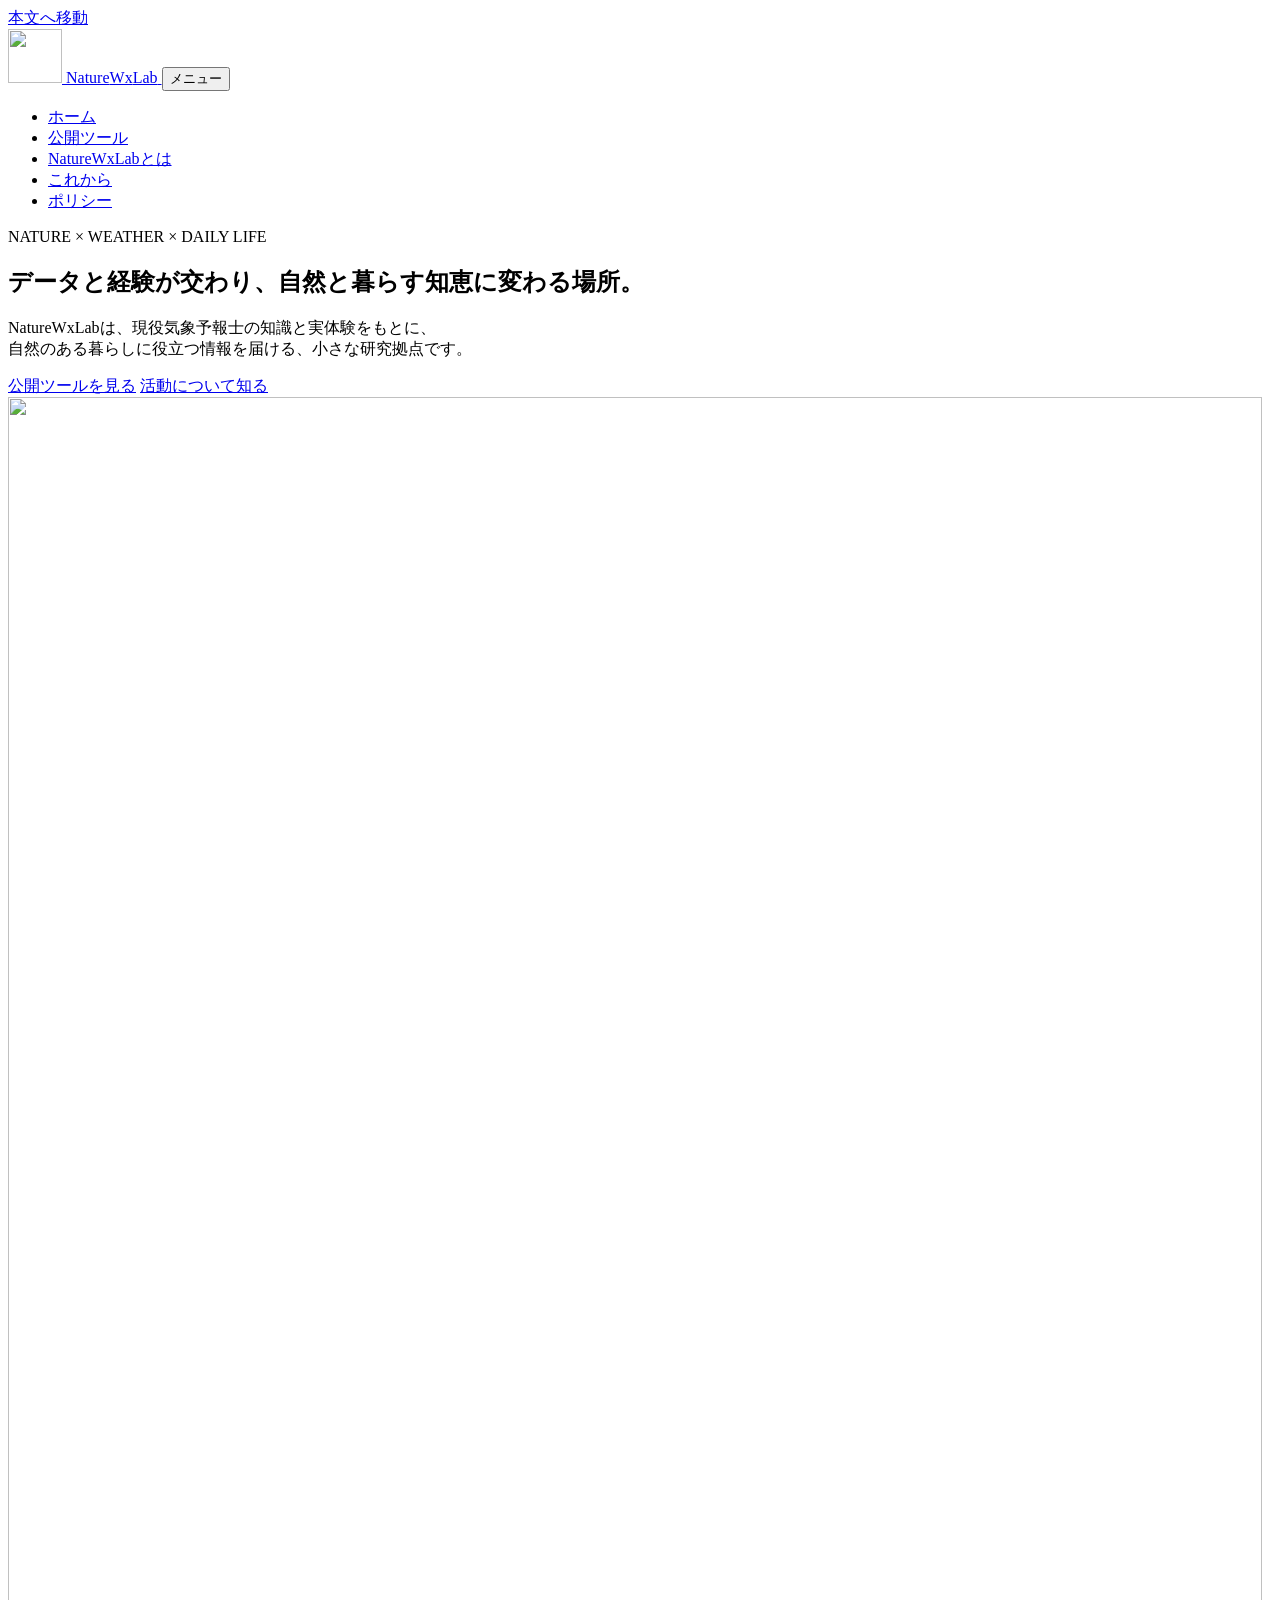
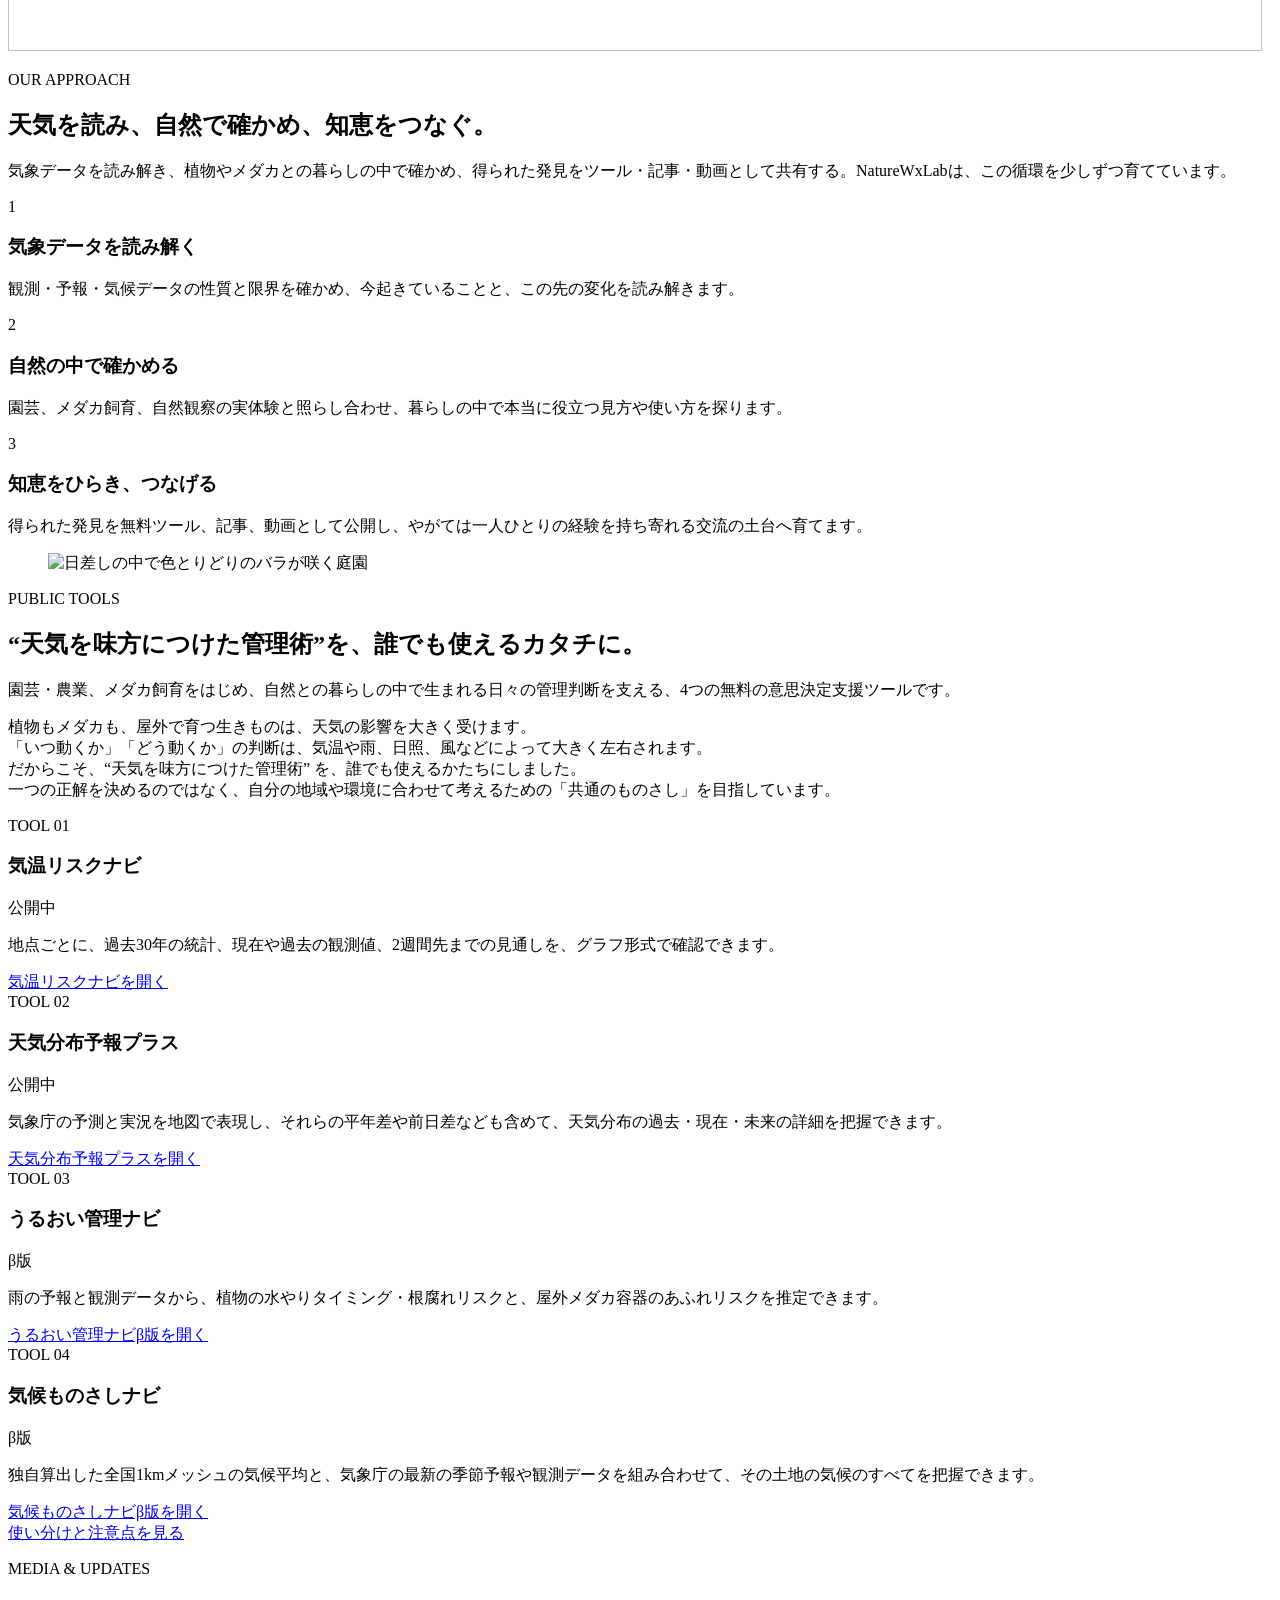
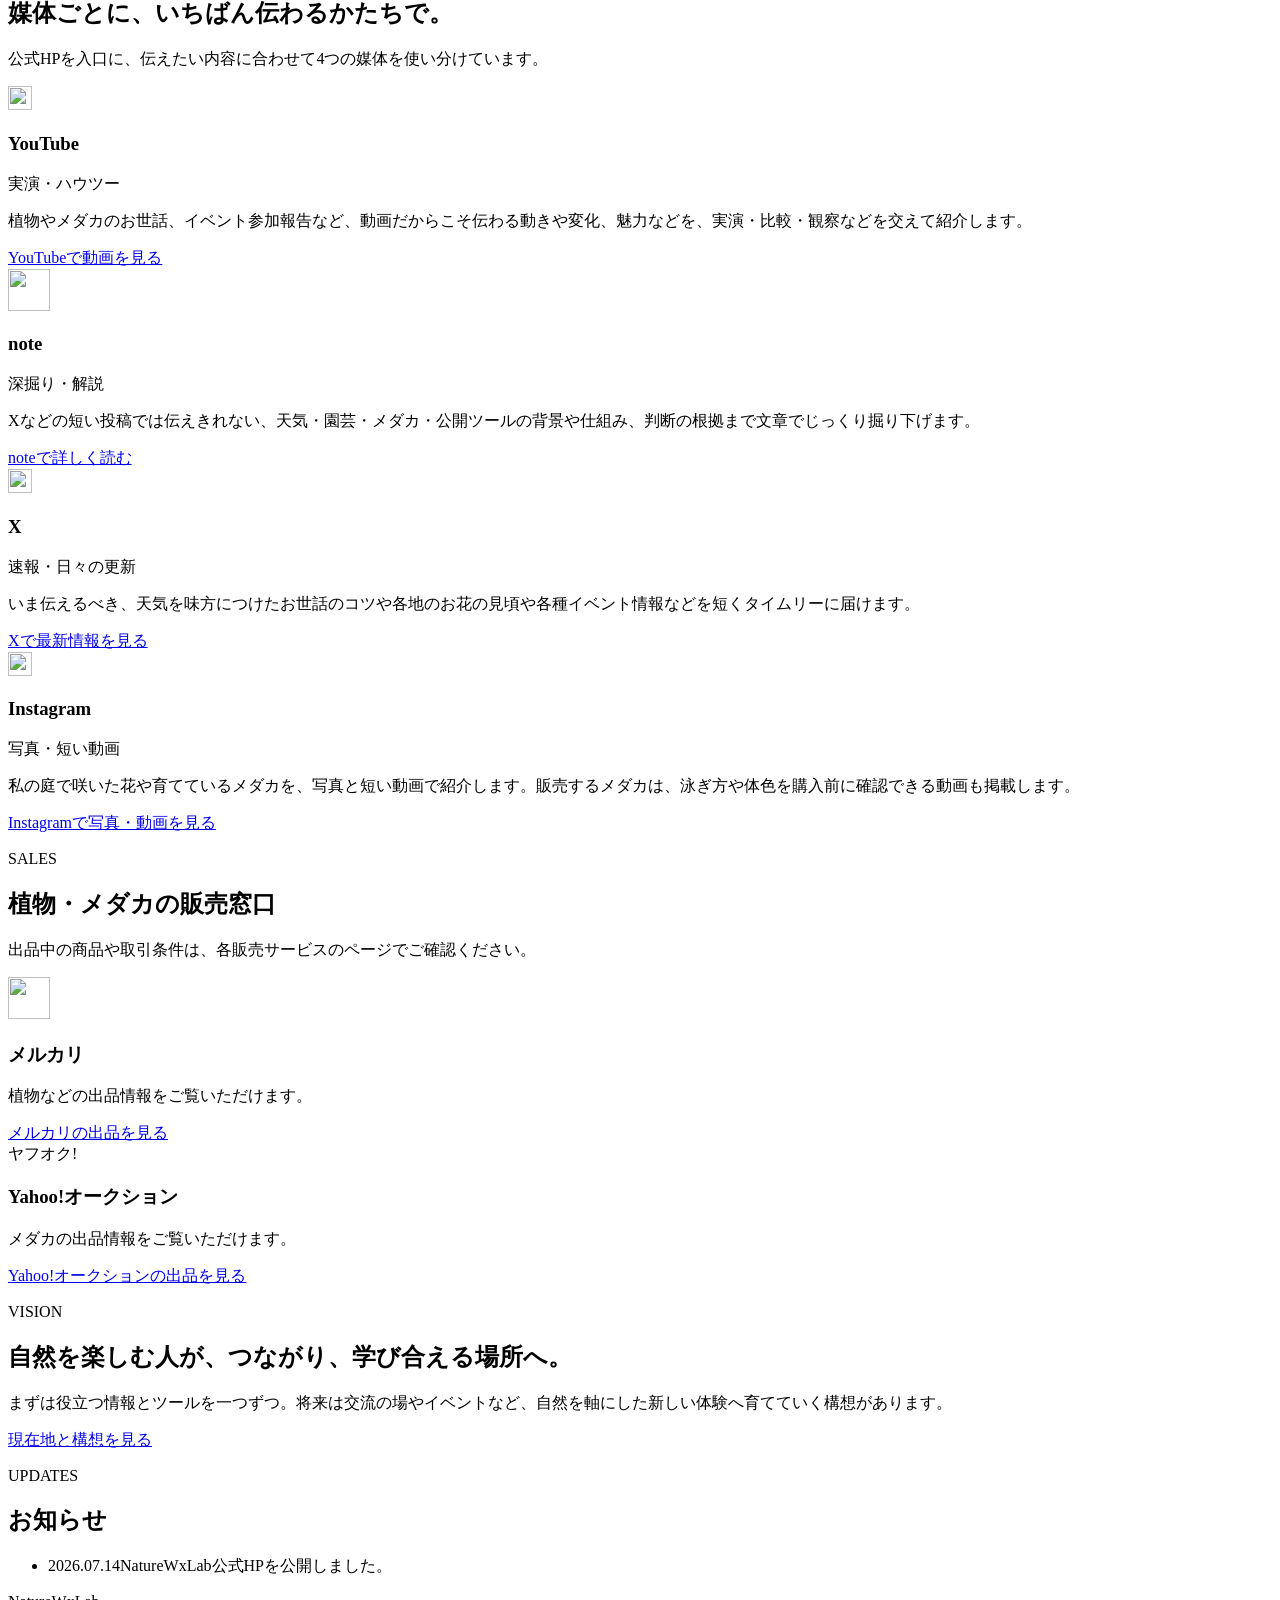
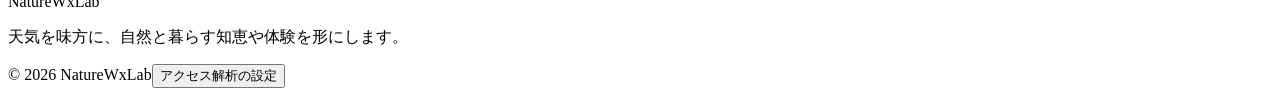
==== site/index.html @ 34688233 "Update site footer message" ====
<!doctype html>
<html lang="ja" itemscope itemtype="https://schema.org/WebSite">
<head>
  <meta charset="utf-8">
  <meta name="viewport" content="width=device-width, initial-scale=1">
  <title>NatureWxLab｜データと経験を、自然と暮らす知恵へ</title>
  <meta itemprop="alternateName" content="気象予報士パパの自然研究所">
  <meta name="description" content="NatureWxLabは、現役気象予報士の知識と実体験をもとに、気象データを自然のある暮らしに役立つ情報、無料ツール、記事、動画へ変えて届ける小さな研究拠点です。">
  <meta name="theme-color" content="#24725d">
  <meta name="robots" content="index,follow,max-image-preview:large">
  <link rel="canonical" href="https://naturewxlab.com/">
  <link rel="icon" href="/assets/icons/naturewxlab-icon.png" type="image/png">
  <link rel="apple-touch-icon" href="/assets/icons/naturewxlab-icon.png">
  <link rel="manifest" href="/site.webmanifest">
  <link rel="stylesheet" href="/assets/css/styles.css?v=20260722-3">
  <meta property="og:type" content="website">
  <meta property="og:locale" content="ja_JP">
  <meta property="og:site_name" content="NatureWxLab">
  <meta property="og:title" content="NatureWxLab｜データと経験を、自然と暮らす知恵へ">
  <meta property="og:description" content="NatureWxLabは、現役気象予報士の知識と実体験をもとに、気象データを自然のある暮らしに役立つ情報、無料ツール、記事、動画へ変えて届ける小さな研究拠点です。">
  <meta property="og:url" content="https://naturewxlab.com/">
  <meta property="og:image" content="https://naturewxlab.com/assets/images/og-image.jpg">
  <meta property="og:image:width" content="1200">
  <meta property="og:image:height" content="630">
  <meta property="og:image:alt" content="NatureWxLab 天気と自然を、毎日の判断につなぐ">
  <meta name="twitter:card" content="summary_large_image">
  <meta name="twitter:title" content="NatureWxLab｜データと経験を、自然と暮らす知恵へ">
  <meta name="twitter:description" content="NatureWxLabは、現役気象予報士の知識と実体験をもとに、気象データを自然のある暮らしに役立つ情報、無料ツール、記事、動画へ変えて届ける小さな研究拠点です。">
  <meta name="twitter:image" content="https://naturewxlab.com/assets/images/og-image.jpg">
  <meta name="twitter:image:alt" content="NatureWxLab 天気と自然を、毎日の判断につなぐ">
  <script src="/assets/js/navigation.js"></script>
  <script defer src="/assets/js/analytics-config.js"></script>
  <script defer src="/assets/js/analytics-consent.js"></script>
</head>
<body>
  <a class="skip-link" href="#main-content">本文へ移動</a>
  <header class="site-header">
    <div class="header-inner">
      <a class="brand" href="/" aria-label="NatureWxLab トップページ" itemprop="url">
        <img src="/assets/icons/naturewxlab-icon.png" width="54" height="54" alt="" aria-hidden="true">
        <span class="brand-wordmark"><span itemprop="name">Nature<span class="brand-wx">Wx</span>Lab</span></span>
      </a>
      <button class="nav-toggle" type="button" aria-expanded="false" aria-controls="global-nav" aria-label="メニューを開く" data-nav-toggle>
        <span class="nav-toggle-icon" aria-hidden="true"><span></span></span>
        <span class="nav-toggle-label">メニュー</span>
      </button>
      <nav class="global-nav" id="global-nav" aria-label="メインメニュー" data-global-nav>
        <ul>
          <li><a href="/" aria-current="page">ホーム</a></li>
          <li><a href="/tools/">公開ツール</a></li>
          <li><a href="/about/">NatureWxLabとは</a></li>
          <li><a href="/vision/">これから</a></li>
          <li><a href="/policy/">ポリシー</a></li>
        </ul>
      </nav>
    </div>
  </header>

  <main id="main-content">
    <section class="hero">
      <div class="section-inner hero-inner">
        <div>
          <p class="eyebrow">NATURE × WEATHER × DAILY LIFE</p>
          <h1>データと経験が交わり、<span>自然と暮らす知恵に変わる<span class="no-break">場所。</span></span></h1>
          <p class="hero-lede">NatureWxLabは、現役気象予報士の知識と実体験をもとに、<br>自然のある暮らしに役立つ情報を届ける、小さな研究拠点です。</p>
          <div class="hero-actions">
            <a class="button" href="/tools/">公開ツールを見る</a>
            <a class="button secondary" href="/about/">活動について知る</a>
          </div>
        </div>
        <div class="hero-visual" aria-hidden="true">
          <picture>
            <img src="/assets/images/hero-family-garden-medaka-v2.png" width="1254" height="1254" alt="" decoding="async" fetchpriority="high">
          </picture>
        </div>
      </div>
    </section>

    <section class="section white" aria-labelledby="approach-title">
      <div class="section-inner">
        <div class="section-heading approach-section-heading">
          <p class="eyebrow">OUR APPROACH</p>
          <h2 id="approach-title" class="home-section-title">天気を読み、自然で確かめ、知恵をつなぐ。</h2>
          <p class="approach-section-copy">気象データを読み解き、植物やメダカとの暮らしの中で確かめ、得られた発見をツール・記事・動画として共有する。NatureWxLabは、この循環を少しずつ育てています。</p>
        </div>
        <div class="cards">
          <article class="card">
            <span class="card-icon" aria-hidden="true">1</span>
            <h3>気象データを読み解く</h3>
            <p>観測・予報・気候データの性質と限界を確かめ、今起きていることと、この先の変化を読み解きます。</p>
          </article>
          <article class="card">
            <span class="card-icon" aria-hidden="true">2</span>
            <h3>自然の中で確かめる</h3>
            <p>園芸、メダカ飼育、自然観察の実体験と照らし合わせ、暮らしの中で本当に役立つ見方や使い方を探ります。</p>
          </article>
          <article class="card">
            <span class="card-icon" aria-hidden="true">3</span>
            <h3>知恵をひらき、つなげる</h3>
            <p>得られた発見を無料ツール、記事、動画として公開し、やがては一人ひとりの経験を持ち寄れる交流の土台へ育てます。</p>
          </article>
        </div>
        <figure class="editorial-photo home-garden-photo">
          <img src="/assets/images/editorial-rose-garden-banner-20260716.jpg" width="2172" height="724" alt="日差しの中で色とりどりのバラが咲く庭園" loading="lazy" decoding="async">
        </figure>
      </div>
    </section>

    <section class="section" aria-labelledby="tools-title">
      <div class="section-inner">
        <div class="section-heading tools-section-heading">
          <p class="eyebrow">PUBLIC TOOLS</p>
          <h2 id="tools-title" class="home-section-title"><span class="heading-line"><span class="tools-title-mobile-line">“天気を味方につけた</span><span class="tools-title-mobile-line">管理術”を、</span></span><span class="heading-line">誰でも使えるカタチに。</span></h2>
          <p>園芸・農業、メダカ飼育をはじめ、自然との暮らしの中で生まれる日々の管理判断を支える、4つの無料の意思決定支援ツールです。</p>
          <p>植物もメダカも、屋外で育つ生きものは、天気の影響を大きく受けます。<br>「いつ動くか」「どう動くか」の判断は、気温や雨、日照、風などによって大きく左右されます。<br>だからこそ、“天気を味方につけた管理術” を、誰でも使えるかたちにしました。<br>一つの正解を決めるのではなく、自分の地域や環境に合わせて考えるための「共通のものさし」を目指しています。</p>
        </div>
        <div class="tools-grid">
          <article class="tool-card">
            <div class="tool-card-top">
              <div><span class="tool-number">TOOL 01</span><h3>気温リスクナビ</h3></div>
              <span class="status">公開中</span>
            </div>
            <p>地点ごとに、過去30年の統計、現在や過去の観測値、2週間先までの見通しを、グラフ形式で確認できます。</p>
            <a class="button compact" href="https://nature-wx-lab.github.io/temperature-risk-navi/" data-track-destination="tool_temperature_risk">気温リスクナビを開く</a>
          </article>
          <article class="tool-card">
            <div class="tool-card-top">
              <div><span class="tool-number">TOOL 02</span><h3>天気分布予報プラス</h3></div>
              <span class="status">公開中</span>
            </div>
            <p>気象庁の予測と実況を地図で表現し、それらの平年差や前日差なども含めて、天気分布の過去・現在・未来の詳細を把握できます。</p>
            <a class="button compact" href="https://nature-wx-lab.github.io/weather-distribution-plus/" data-track-destination="tool_weather_distribution">天気分布予報プラスを開く</a>
          </article>
          <article class="tool-card">
            <div class="tool-card-top">
              <div><span class="tool-number">TOOL 03</span><h3>うるおい管理ナビ</h3></div>
              <span class="status beta">β版</span>
            </div>
            <p>雨の予報と観測データから、植物の水やりタイミング・根腐れリスクと、屋外メダカ容器のあふれリスクを推定できます。</p>
            <a class="button compact" href="https://nature-wx-lab.github.io/water_care/" data-track-destination="tool_water_care">うるおい管理ナビβ版を開く</a>
          </article>
          <article class="tool-card">
            <div class="tool-card-top">
              <div><span class="tool-number">TOOL 04</span><h3>気候ものさしナビ</h3></div>
              <span class="status beta">β版</span>
            </div>
            <p>独自算出した全国1kmメッシュの気候平均と、気象庁の最新の季節予報や観測データを組み合わせて、その土地の気候のすべてを把握できます。</p>
            <a class="button compact" href="https://nature-wx-lab.github.io/climate-outlook-navi/" data-track-destination="tool_climate_outlook">気候ものさしナビβ版を開く</a>
          </article>
        </div>
        <div class="section-actions">
          <a class="button secondary" href="/tools/">使い分けと注意点を見る</a>
        </div>
      </div>
    </section>

    <section class="section white" aria-labelledby="content-title">
      <div class="section-inner">
        <div class="section-heading">
          <p class="eyebrow">MEDIA &amp; UPDATES</p>
          <h2 id="content-title" class="home-section-title">媒体ごとに、いちばん伝わるかたちで。</h2>
          <p>公式HPを入口に、伝えたい内容に合わせて4つの媒体を使い分けています。</p>
        </div>
        <div class="link-grid media-grid">
          <article class="link-card">
            <span class="service-mark youtube" aria-hidden="true"><img src="/assets/icons/social-youtube.svg" width="24" height="24" alt=""></span>
            <h3>YouTube</h3>
            <span class="media-role">実演・ハウツー</span>
            <p>植物やメダカのお世話、イベント参加報告など、動画だからこそ伝わる動きや変化、魅力などを、実演・比較・観察などを交えて紹介します。</p>
            <a href="https://www.youtube.com/@nature_wx_lab" data-track-destination="media_youtube">YouTubeで動画を見る</a>
          </article>
          <article class="link-card">
            <span class="service-mark note" aria-hidden="true"><img src="/assets/icons/social-note.svg" width="42" height="42" alt=""></span>
            <h3>note</h3>
            <span class="media-role">深掘り・解説</span>
            <p>Xなどの短い投稿では伝えきれない、天気・園芸・メダカ・公開ツールの背景や仕組み、判断の根拠まで文章でじっくり掘り下げます。</p>
            <a href="https://note.com/nature_wx_lab" data-track-destination="media_note">noteで詳しく読む</a>
          </article>
          <article class="link-card">
            <span class="service-mark x" aria-hidden="true"><img src="/assets/icons/social-x.svg" width="24" height="24" alt=""></span>
            <h3>X</h3>
            <span class="media-role">速報・日々の更新</span>
            <p>いま伝えるべき、天気を味方につけたお世話のコツや各地のお花の見頃や各種イベント情報などを短くタイムリーに届けます。</p>
            <a href="https://x.com/nature_wx_lab" data-track-destination="media_x">Xで最新情報を見る</a>
          </article>
          <article class="link-card">
            <span class="service-mark instagram" aria-hidden="true"><img src="/assets/icons/social-instagram.svg" width="24" height="24" alt=""></span>
            <h3>Instagram</h3>
            <span class="media-role">写真・短い動画</span>
            <p>私の庭で咲いた花や育てているメダカを、写真と短い動画で紹介します。販売するメダカは、泳ぎ方や体色を購入前に確認できる動画も掲載します。</p>
            <a href="https://www.instagram.com/nature_wx_lab/" data-track-destination="media_instagram">Instagramで写真・動画を見る</a>
          </article>
        </div>
      </div>
    </section>

    <section class="section" aria-labelledby="shop-title">
      <div class="section-inner">
        <div class="section-heading">
          <p class="eyebrow">SALES</p>
          <h2 id="shop-title">植物・メダカの販売窓口</h2>
          <p>出品中の商品や取引条件は、各販売サービスのページでご確認ください。</p>
        </div>
        <div class="tools-grid">
          <article class="link-card">
            <span class="service-mark mercari" aria-hidden="true"><img src="/assets/icons/service-mercari.png" width="42" height="42" alt=""></span>
            <h3>メルカリ</h3>
            <p>植物などの出品情報をご覧いただけます。</p>
            <a href="https://jp.mercari.com/user/profile/474428763" data-track-destination="sales_mercari">メルカリの出品を見る</a>
          </article>
          <article class="link-card">
            <span class="service-mark auction" aria-hidden="true"><span class="auction-wordmark">ヤフオク!</span></span>
            <h3>Yahoo!オークション</h3>
            <p>メダカの出品情報をご覧いただけます。</p>
            <a href="https://auctions.yahoo.co.jp/seller/2Nn3kZv4J22cbfTSoVYSVRRp2M6Ao?user_type=c" data-track-destination="sales_yahoo_auctions">Yahoo!オークションの出品を見る</a>
          </article>
        </div>
      </div>
    </section>

    <section class="section white" aria-labelledby="vision-title">
      <div class="section-inner">
        <div class="vision-panel">
          <div>
            <p class="eyebrow">VISION</p>
            <h2 id="vision-title" class="home-vision-title"><span class="heading-line"><span class="vision-title-mobile-line">自然を楽しむ人が、</span><span class="vision-title-mobile-line">つながり、</span></span><span class="heading-line">学び合える場所へ。</span></h2>
            <p>まずは役立つ情報とツールを一つずつ。将来は交流の場やイベントなど、自然を軸にした新しい体験へ育てていく構想があります。</p>
          </div>
          <div class="section-actions">
            <a class="button" href="/vision/">現在地と構想を見る</a>
          </div>
        </div>
      </div>
    </section>

    <section class="section compact-section" aria-labelledby="updates-title">
      <div class="section-inner">
        <div class="section-heading">
          <p class="eyebrow">UPDATES</p>
          <h2 id="updates-title">お知らせ</h2>
        </div>
        <ul class="updates">
          <li><time datetime="2026-07-14">2026.07.14</time><span>NatureWxLab公式HPを公開しました。</span></li>
        </ul>
      </div>
    </section>
  </main>

  <footer class="site-footer">
    <div class="footer-inner">
      <div class="footer-compact">
        <div class="footer-identity"><div class="footer-brand">NatureWxLab</div><p>天気を味方に、自然と暮らす知恵や体験を形にします。</p></div>
        <div class="footer-meta"><span>© 2026 NatureWxLab</span><button class="footer-link-button" type="button" data-analytics-settings>アクセス解析の設定</button></div>
      </div>
    </div>
  </footer>

  <section class="analytics-consent" hidden data-analytics-consent role="dialog" aria-labelledby="analytics-consent-title" aria-describedby="analytics-consent-description">
    <h2 id="analytics-consent-title">アクセス解析について</h2>
    <p id="analytics-consent-description">サイト改善のため、同意いただいた場合だけGoogle Analyticsを使用します。広告目的には使用しません。同意しなくても閲覧や機能に影響はなく、設定は後から変更できます。<a href="/policy/#analytics">詳しく見る</a></p>
    <div class="consent-actions">
      <button class="consent-button secondary" type="button" data-analytics-decline>同意しない</button>
      <button class="consent-button" type="button" data-analytics-accept>同意する</button>
    </div>
  </section>
</body>
</html>
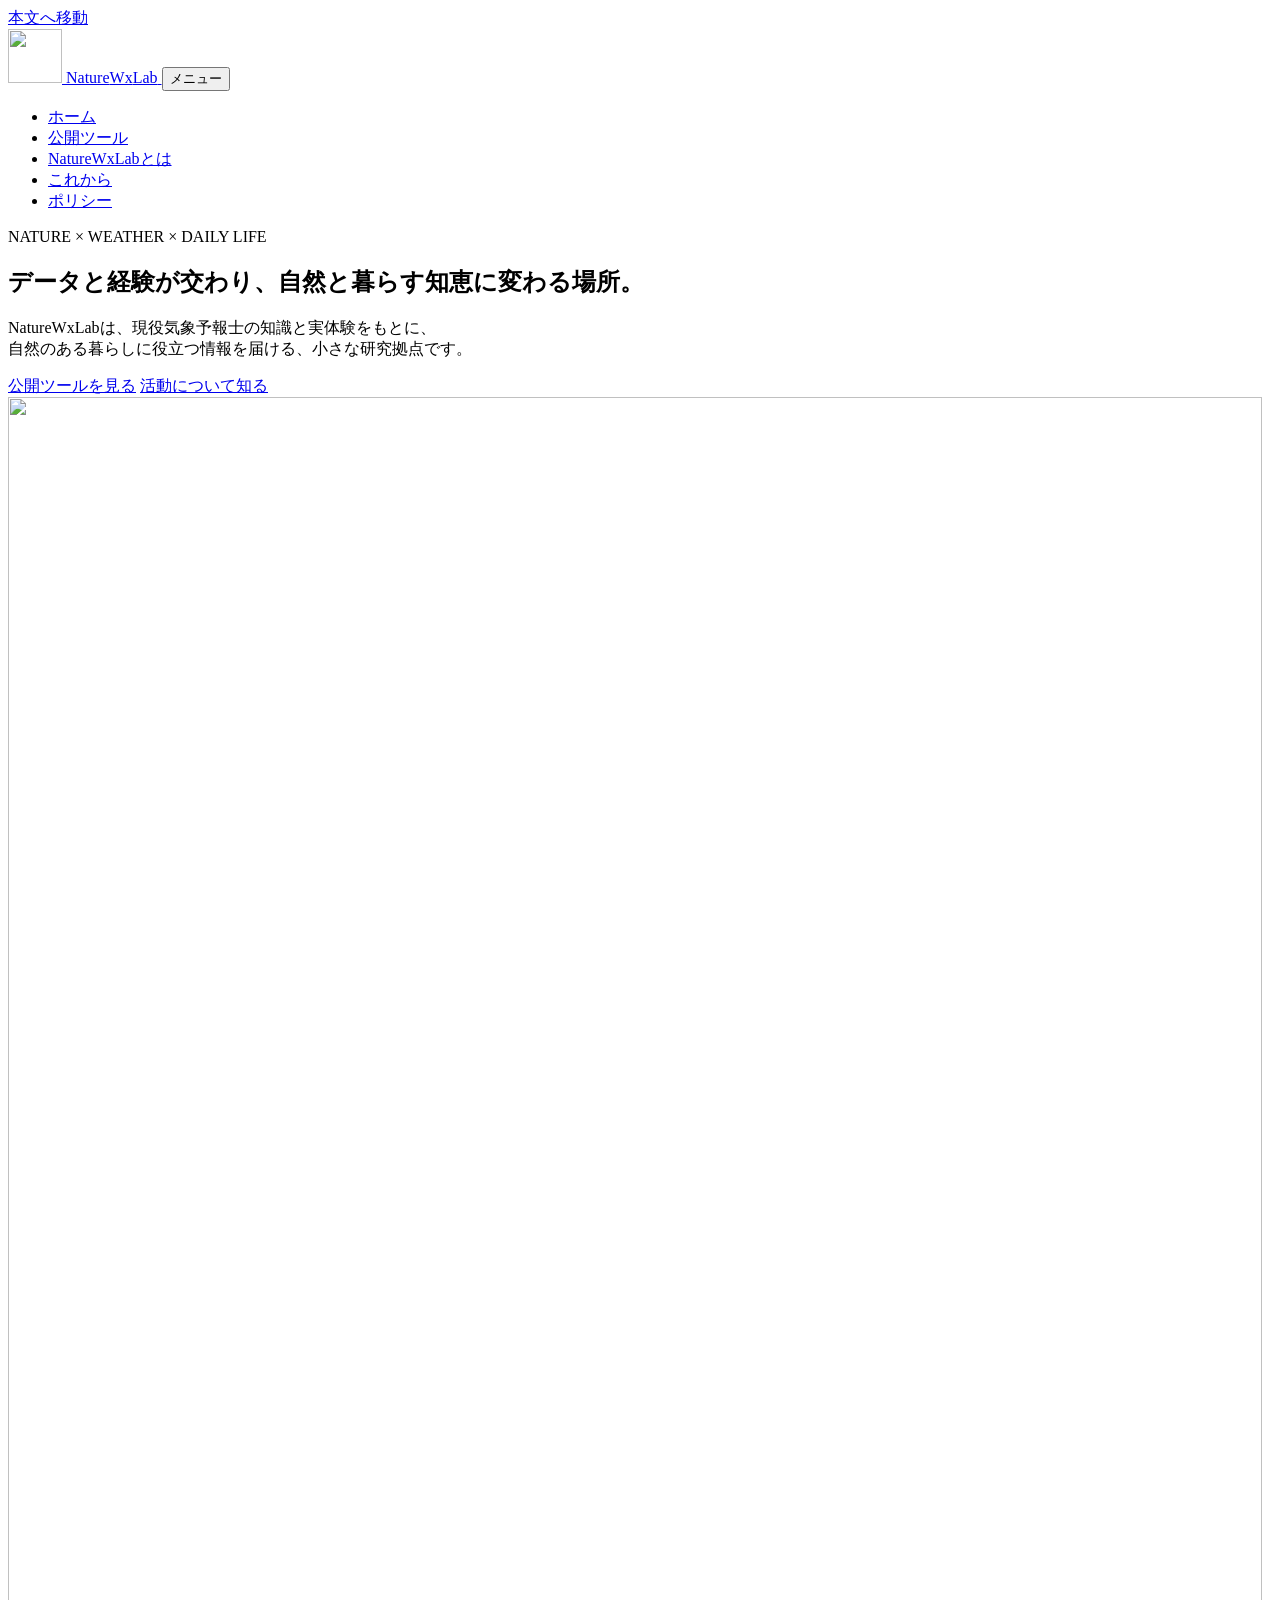
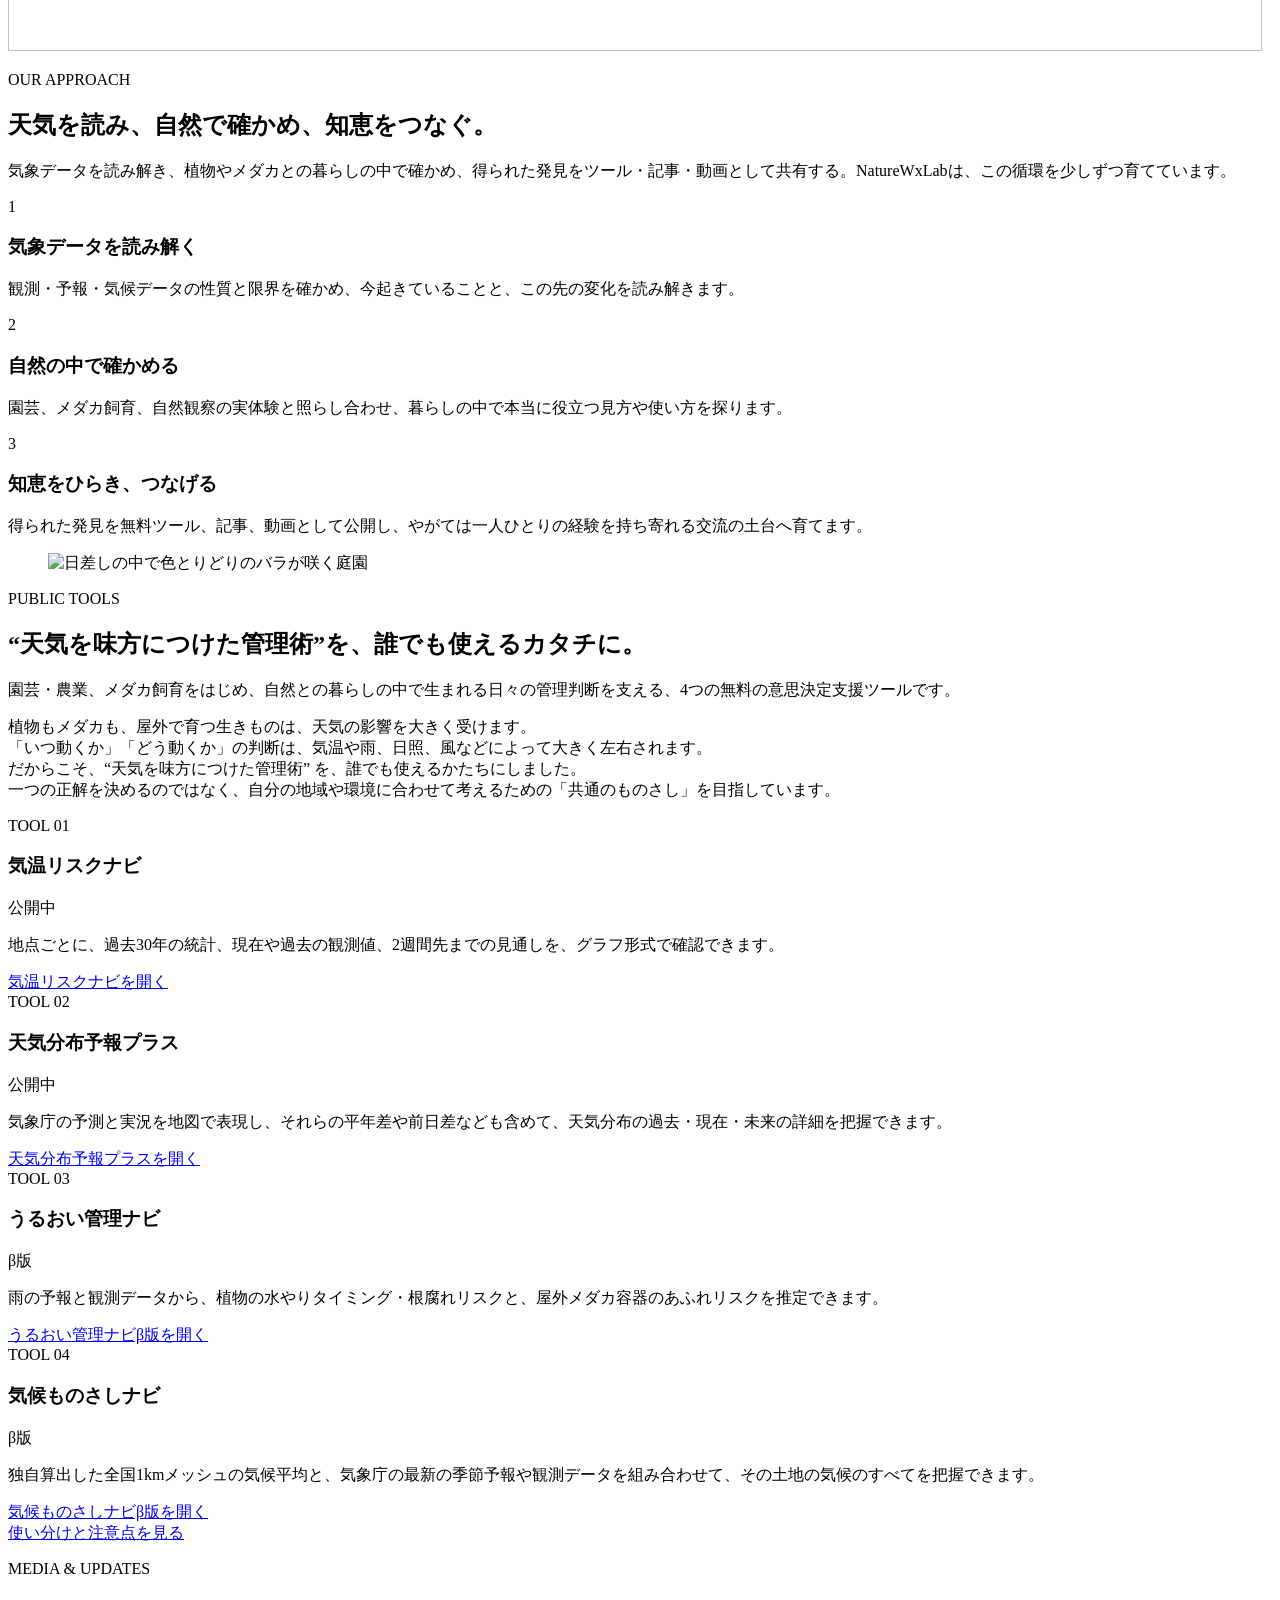
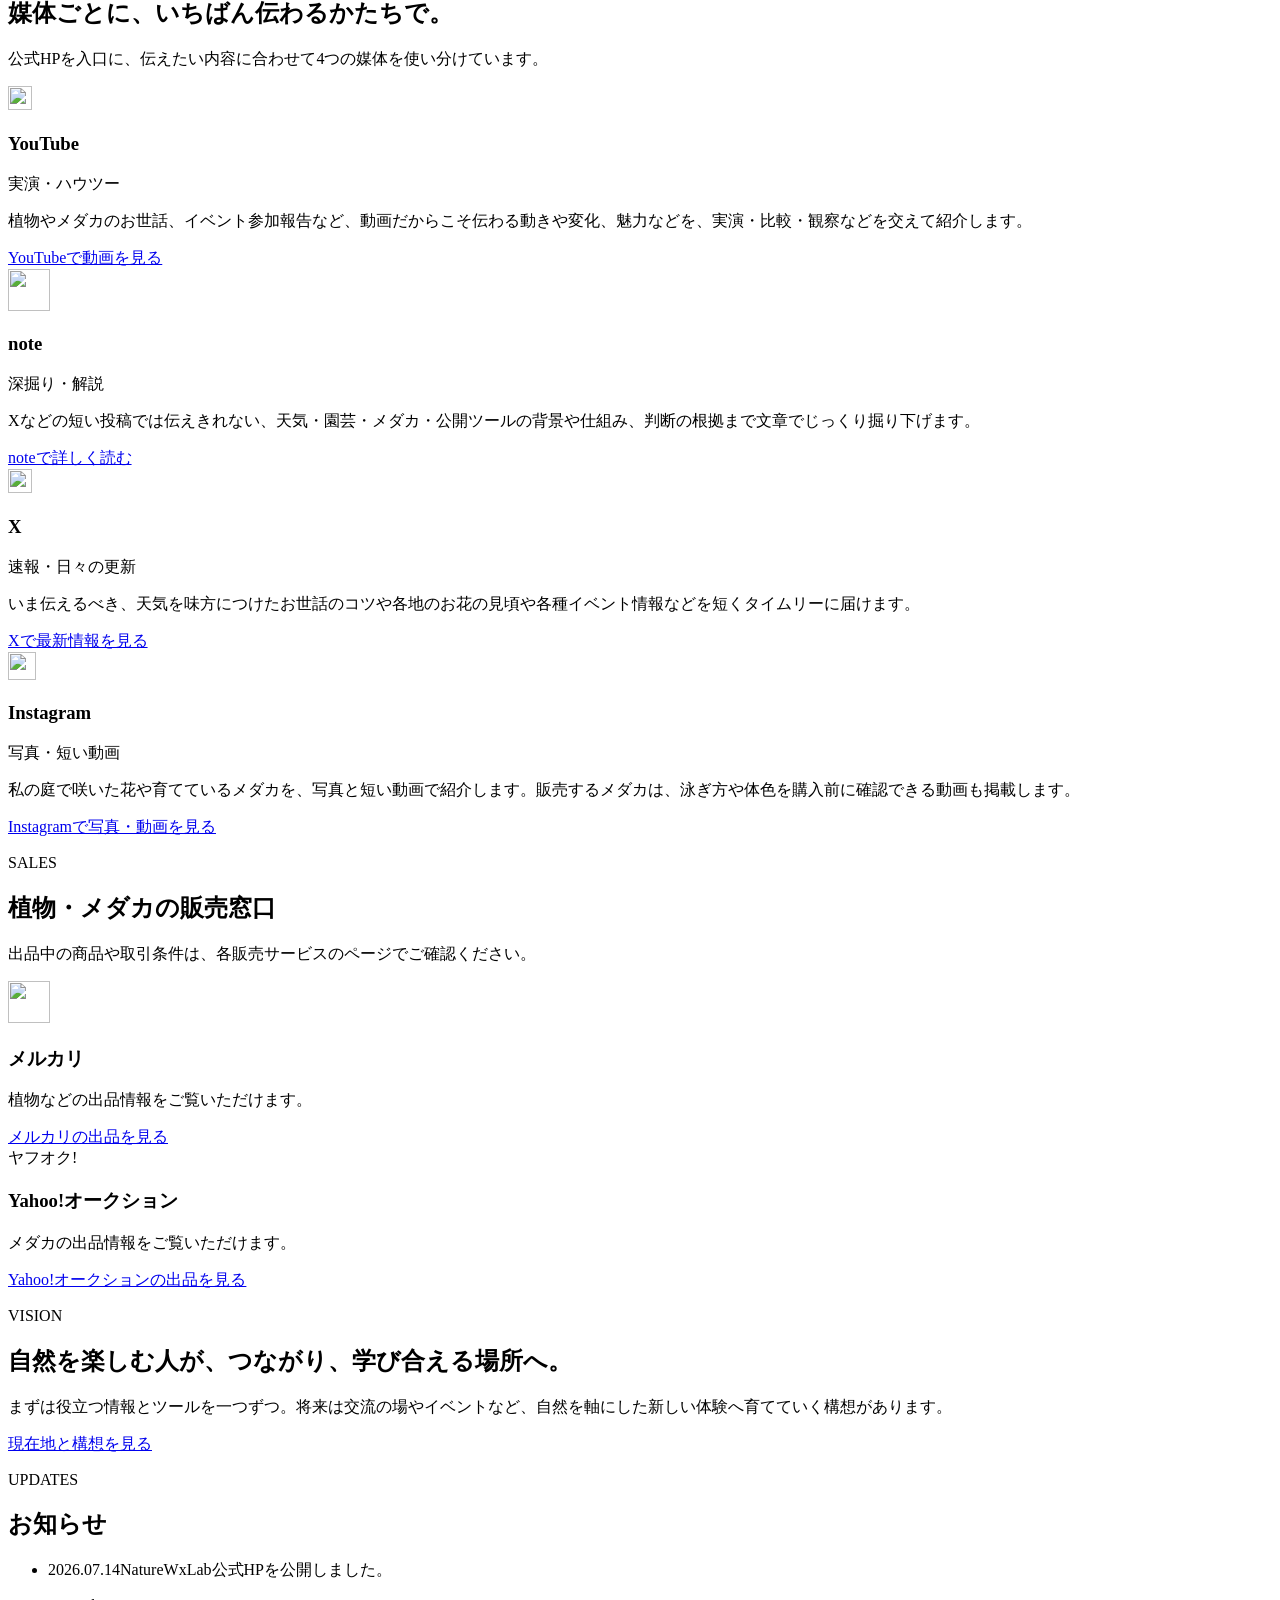
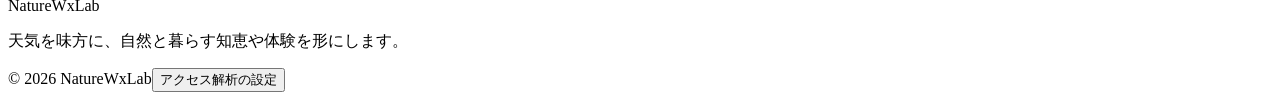
==== commit 65e6fafe: "Improve Instagram card icon styling" ====
--- a/site/index.html
+++ b/site/index.html
@@ -3,7 +3,7 @@
 <head>
   <meta charset="utf-8">
   <meta name="viewport" content="width=device-width, initial-scale=1">
-  <title>NatureWxLab｜データと経験を、自然と暮らす知恵へ</title>
+  <title>NatureWxLab｜植物・メダカ・自然観察を、気象の視点で読み解く</title>
   <meta itemprop="alternateName" content="気象予報士パパの自然研究所">
   <meta name="description" content="NatureWxLabは、現役気象予報士の知識と実体験をもとに、気象データを自然のある暮らしに役立つ情報、無料ツール、記事、動画へ変えて届ける小さな研究拠点です。">
   <meta name="theme-color" content="#24725d">
@@ -12,23 +12,28 @@
   <link rel="icon" href="/assets/icons/naturewxlab-icon.png" type="image/png">
   <link rel="apple-touch-icon" href="/assets/icons/naturewxlab-icon.png">
   <link rel="manifest" href="/site.webmanifest">
-  <link rel="stylesheet" href="/assets/css/styles.css?v=20260722-3">
+  <link rel="stylesheet" href="/assets/css/styles.css?v=20260724-1">
   <meta property="og:type" content="website">
   <meta property="og:locale" content="ja_JP">
   <meta property="og:site_name" content="NatureWxLab">
-  <meta property="og:title" content="NatureWxLab｜データと経験を、自然と暮らす知恵へ">
-  <meta property="og:description" content="NatureWxLabは、現役気象予報士の知識と実体験をもとに、気象データを自然のある暮らしに役立つ情報、無料ツール、記事、動画へ変えて届ける小さな研究拠点です。">
+  <meta property="og:title" content="NatureWxLab｜天気を味方に、自然と暮らす">
+  <meta property="og:description" content="植物・メダカ・自然観察を、気象の視点で読み解く">
   <meta property="og:url" content="https://naturewxlab.com/">
-  <meta property="og:image" content="https://naturewxlab.com/assets/images/og-image.jpg">
+  <meta property="og:image" content="https://naturewxlab.com/share/naturewxlab-card-20260723.jpg">
+  <meta property="og:image:secure_url" content="https://naturewxlab.com/share/naturewxlab-card-20260723.jpg">
+  <meta property="og:image:type" content="image/jpeg">
   <meta property="og:image:width" content="1200">
   <meta property="og:image:height" content="630">
-  <meta property="og:image:alt" content="NatureWxLab 天気と自然を、毎日の判断につなぐ">
+  <meta property="og:image:alt" content="NatureWxLab 天気を味方に、自然と暮らす">
+  <meta name="note:card" content="summary_large_image">
   <meta name="twitter:card" content="summary_large_image">
-  <meta name="twitter:title" content="NatureWxLab｜データと経験を、自然と暮らす知恵へ">
-  <meta name="twitter:description" content="NatureWxLabは、現役気象予報士の知識と実体験をもとに、気象データを自然のある暮らしに役立つ情報、無料ツール、記事、動画へ変えて届ける小さな研究拠点です。">
-  <meta name="twitter:image" content="https://naturewxlab.com/assets/images/og-image.jpg">
-  <meta name="twitter:image:alt" content="NatureWxLab 天気と自然を、毎日の判断につなぐ">
-  <script src="/assets/js/navigation.js"></script>
+  <meta name="twitter:site" content="@nature_wx_lab">
+  <meta name="twitter:creator" content="@nature_wx_lab">
+  <meta name="twitter:title" content="NatureWxLab｜天気を味方に、自然と暮らす">
+  <meta name="twitter:description" content="植物・メダカ・自然観察を、気象の視点で読み解く">
+  <meta name="twitter:image" content="https://naturewxlab.com/share/naturewxlab-card-20260723.jpg">
+  <meta name="twitter:image:alt" content="NatureWxLab 天気を味方に、自然と暮らす">
+  <script src="/assets/js/navigation.js?v=20260723-2"></script>
   <script defer src="/assets/js/analytics-config.js"></script>
   <script defer src="/assets/js/analytics-consent.js"></script>
 </head>
@@ -184,7 +189,7 @@
             <a href="https://x.com/nature_wx_lab" data-track-destination="media_x">Xで最新情報を見る</a>
           </article>
           <article class="link-card">
-            <span class="service-mark instagram" aria-hidden="true"><img src="/assets/icons/social-instagram.svg" width="24" height="24" alt=""></span>
+            <span class="service-mark instagram" aria-hidden="true"><img src="/assets/icons/social-instagram.svg" width="28" height="28" alt=""></span>
             <h3>Instagram</h3>
             <span class="media-role">写真・短い動画</span>
             <p>私の庭で咲いた花や育てているメダカを、写真と短い動画で紹介します。販売するメダカは、泳ぎ方や体色を購入前に確認できる動画も掲載します。</p>
